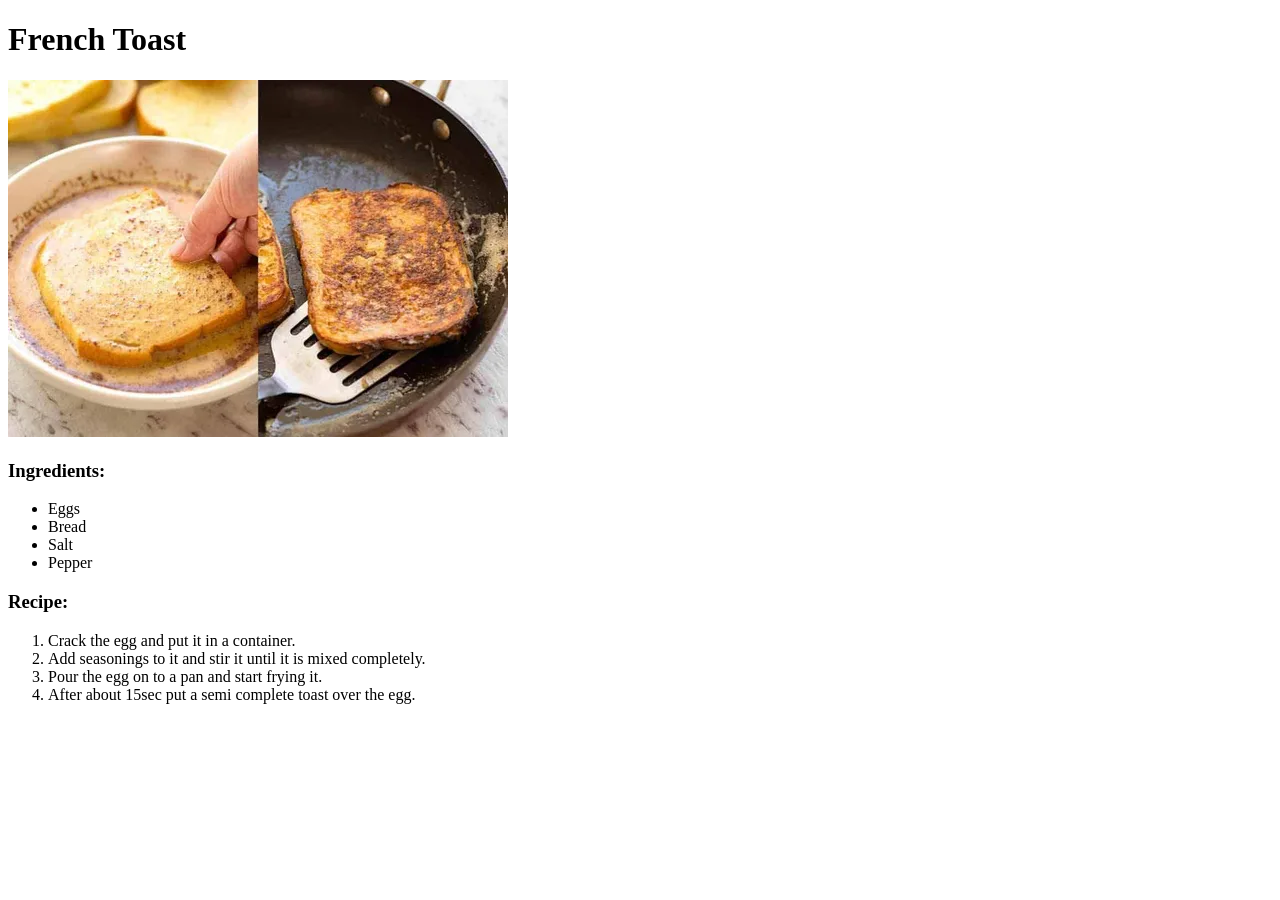
==== Recipes/frenchtoast.html @ d73f9e8f "Done with HTML part" ====
<!DOCTYPE html>
<html lang="en">
    <head>
        <meta charset="UTF-8">
        <title>French Toast Recipe</title>
    </head>
    <body>
        <h1>French Toast</h1>
        <img src="FT.webp" alt="French Toast">
        <h3>Ingredients:</h3>
        <ul>
            <li>Eggs</li>
            <li>Bread</li>
            <li>Salt</li>
            <li>Pepper</li>
        </ul>
        <h3>Recipe:</h3>
        <ol>
            <li>Crack the egg and put it in a container.</li>
            <li>Add seasonings to it and stir it until it is mixed completely.</li>
            <li>Pour the egg on to a pan and start frying it.</li>
            <li>After about 15sec put a semi complete toast over the egg.</li>
        </ol>
        
    </body>
</html>
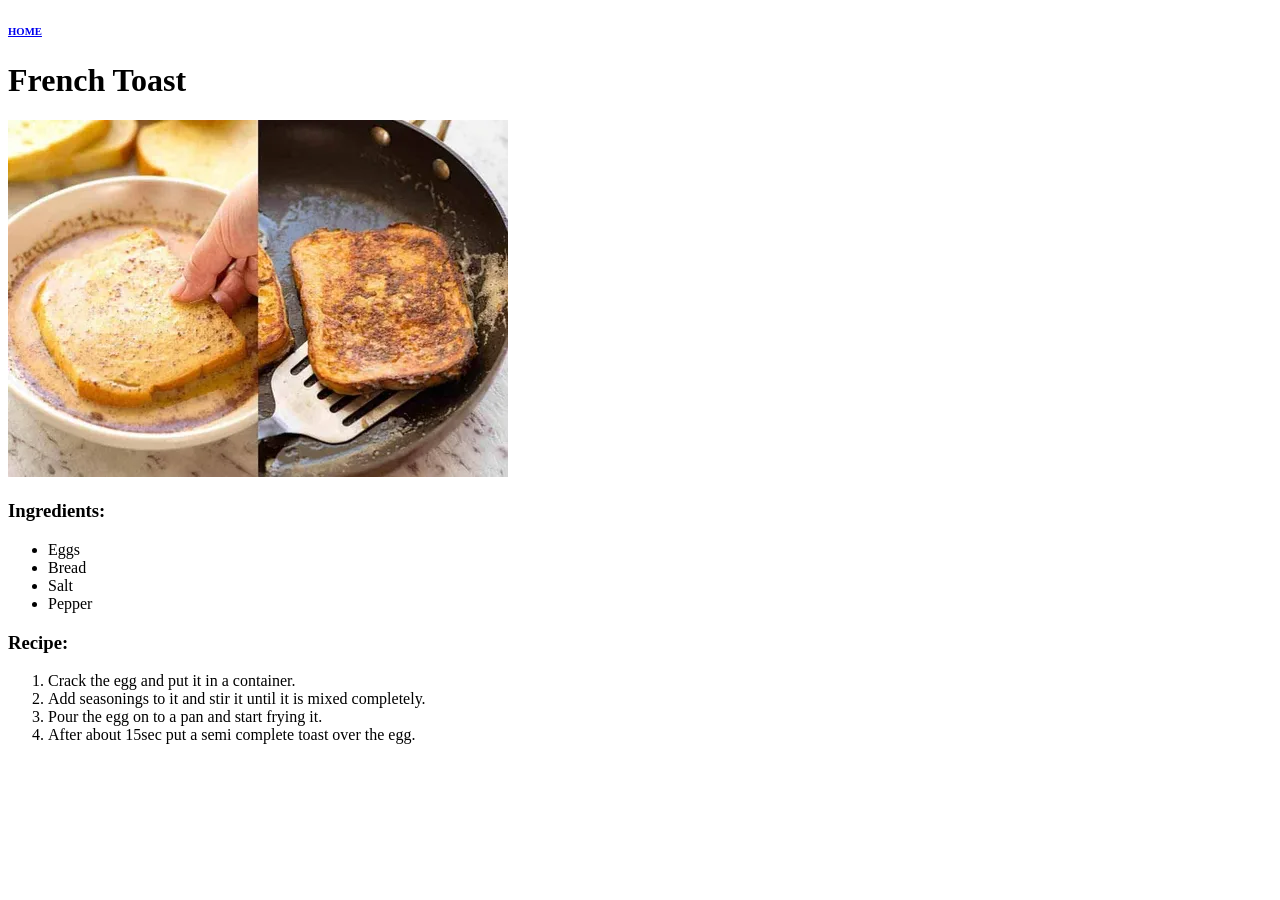
==== commit 1c889870: "Added a way to go back to index" ====
--- a/Recipes/frenchtoast.html
+++ b/Recipes/frenchtoast.html
@@ -5,6 +5,7 @@
         <title>French Toast Recipe</title>
     </head>
     <body>
+        <h6><a href="../index.html">HOME</a></h6>
         <h1>French Toast</h1>
         <img src="FT.webp" alt="French Toast">
         <h3>Ingredients:</h3>
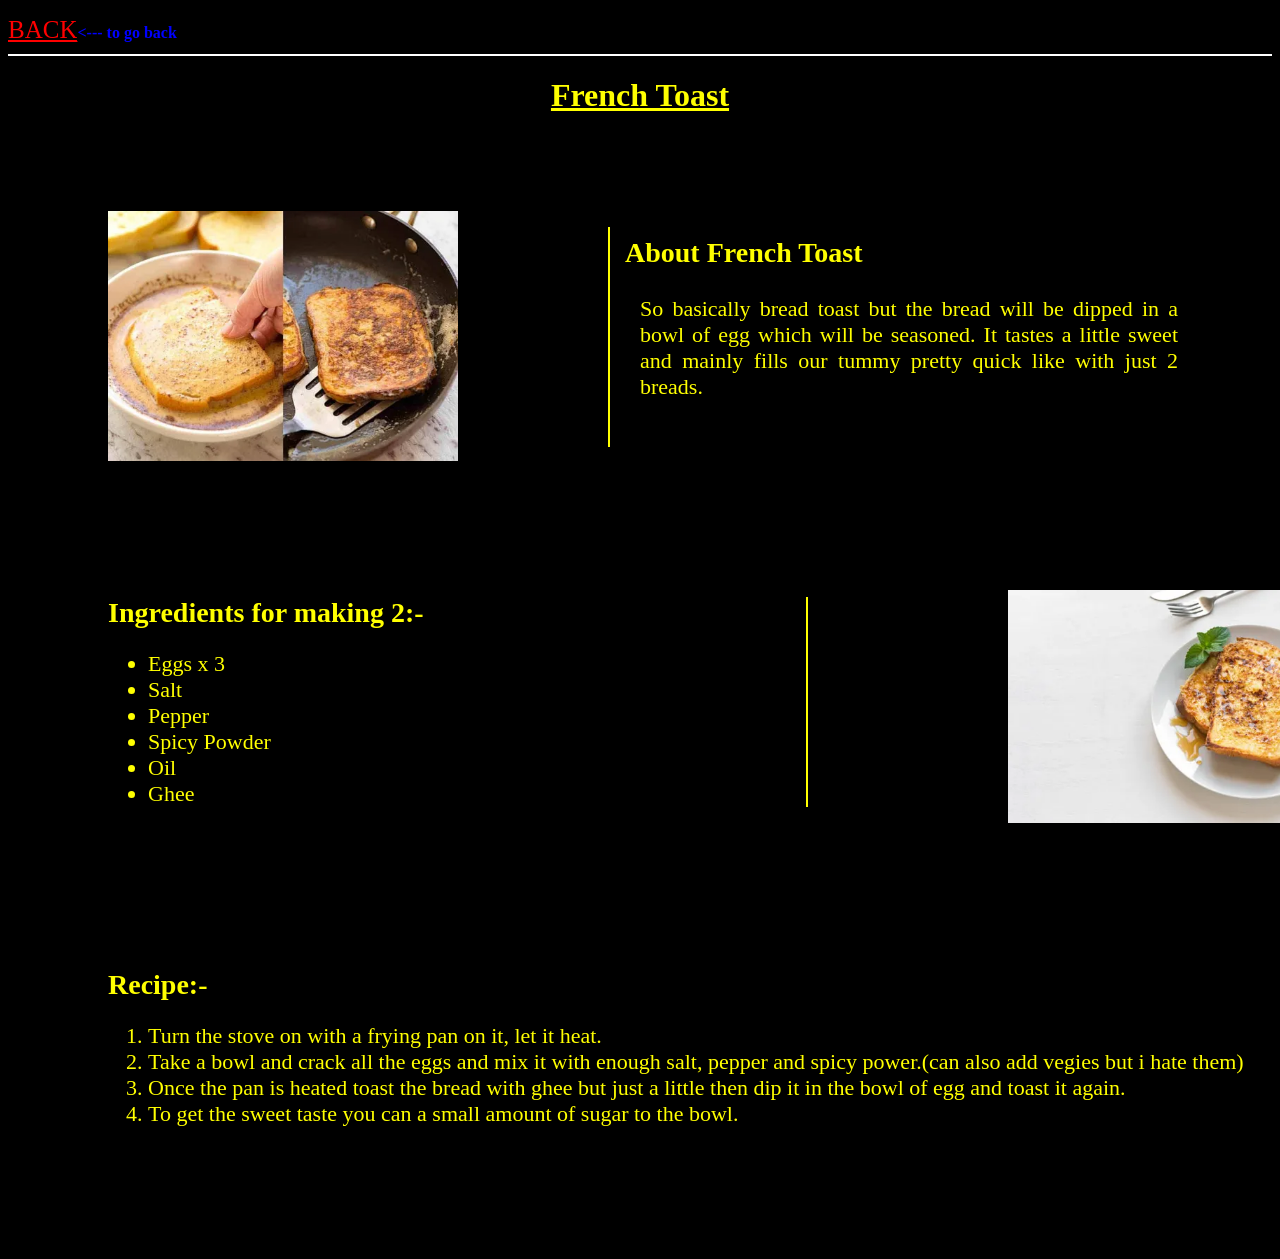
==== commit 8005bba3: "Added colors, more informations and details." ====
--- a/Recipes/frenchtoast.html
+++ b/Recipes/frenchtoast.html
@@ -1,27 +1,58 @@
 <!DOCTYPE html>
 <html lang="en">
-    <head>
-        <meta charset="UTF-8">
-        <title>French Toast Recipe</title>
-    </head>
-    <body>
-        <h6><a href="../index.html">HOME</a></h6>
-        <h1>French Toast</h1>
-        <img src="FT.webp" alt="French Toast">
-        <h3>Ingredients:</h3>
+
+<head>
+    <meta charset="UTF-8">
+    <title>French Toast Recipe</title>
+    <style>
+        * {
+            color: yellow !important;
+
+        }
+    </style>
+    <link rel="stylesheet" href="../style.css">
+</head>
+
+<body>
+    <p class="Home">
+        <a style="font-size: 25px; color: red !important;" href="../index.html">BACK</a><strong
+            style="color: blue !important;">&lt;--- to
+            go
+            back</strong>
+    </p>
+    <h1 style="text-align: center; color: yellow;"><u>French Toast</u></h1>
+    <div class="Bread"><img src="FT.webp" alt="French Toast"></div>
+    <div class="Bread2"><img src="FT2.webp" alt="French Toast"></div>
+    <div class="FT"><strong style="font-size: 28px;">About French Toast</strong>
+        <p style="padding: 5px 15px;">So basically bread toast but the bread will be dipped in a bowl of egg which
+            will
+            be seasoned. It tastes a
+            little sweet and mainly fills our tummy pretty quick like with just 2 breads.</p>
+    </div>
+    <div class="Ingredients"><strong style="font-size: 28px;">Ingredients for making 2:-</strong>
         <ul>
-            <li>Eggs</li>
-            <li>Bread</li>
+            <li>Eggs x 3</li>
             <li>Salt</li>
             <li>Pepper</li>
+            <li>Spicy Powder</li>
+            <li>Oil</li>
+            <li>Ghee</li>
         </ul>
-        <h3>Recipe:</h3>
+    </div>
+    <div class="Recipe"><strong style="font-size: 28px;">Recipe:-</strong>
         <ol>
-            <li>Crack the egg and put it in a container.</li>
-            <li>Add seasonings to it and stir it until it is mixed completely.</li>
-            <li>Pour the egg on to a pan and start frying it.</li>
-            <li>After about 15sec put a semi complete toast over the egg.</li>
+            <li>Turn the stove on with a frying pan on it, let it heat.</li>
+            <li>Take a bowl and crack all the eggs and mix it with enough salt, pepper and spicy power.(can also add
+                vegies but i hate them)</li>
+            <li>Once the pan is heated toast the bread with ghee but just a little then dip it in the bowl of egg
+                and
+                toast it again.</li>
+            <li>To get the sweet taste you can a small amount of sugar to the bowl.</li>
         </ol>
-        
-    </body>
+    </div>
+
+
+
+</body>
+
 </html>
--- a/style.css
+++ b/style.css
@@ -0,0 +1,115 @@
+* {
+    box-sizing: border-box;
+    background-color: black;
+    color: white;
+}
+
+.Introduction {
+    border-radius: 50px;
+    margin: 20px 75px;
+    font-size: 28px;
+    padding: 5px 15px;
+}
+
+.IntroductionContent {
+    padding: 0px 12px;
+    text-align: justify;
+}
+
+.title {
+    text-align: center;
+    padding-bottom: 50px;
+    font-size: 45px;
+    color: #00f5ff;
+    text-shadow:
+        0 0 5px #00f5ff,
+        0 0 10px #00f5ff,
+        0 0 15px #00f5ff,
+        0 0 20px #00f5ff;
+}
+
+.Recipes {
+
+    max-width: 600px;
+    position: relative;
+    left: 450px;
+    top: 125px;
+    font-size: 25px;
+    border-left: 2px solid white;
+    border-right: 2px solid white;
+    box-shadow:
+        inset 0 0 10px #ffffff,
+        inset 0 0 20px #ffffff,
+
+        0 0 10px #ffffff,
+        0 0 20px #ffffff,
+        0 0 30px rgba(255, 255, 255, 0.8);
+    padding: 10px 15px;
+    text-align: justify;
+}
+
+.shin1,
+.shin2 {
+    position: relative;
+    bottom: 150px;
+}
+
+img {
+    height: auto;
+    width: 350px;
+}
+
+.Home {
+    border-bottom: 2px solid white;
+    padding-bottom: 10px;
+}
+
+.FT {
+    border-left: 2px solid yellow;
+    height: 220px;
+    padding: 10px 15px;
+    max-width: 600px;
+    position: relative;
+    bottom: 400px;
+    left: 600px;
+    text-align: justify;
+    font-size: 22px;
+}
+
+.Bread {
+    position: relative;
+    left: 100px;
+    top: 75px;
+}
+
+.Ingredients,
+.Recipe {
+    text-align: left;
+    position: relative;
+    left: 100px;
+    bottom: 250px;
+    font-size: 22px;
+}
+
+.Ingredients {
+    max-width: 700px;
+    border-right: 2px solid yellow;
+
+}
+
+.Recipe {
+    bottom: 110px;
+    max-width: 1200px;
+}
+
+.Color {
+    color: yellow;
+}
+
+.Bread2 {
+    position: relative;
+    left: 1000px;
+    top: 200px;
+    height: auto;
+    max-width: 300px;
+}
